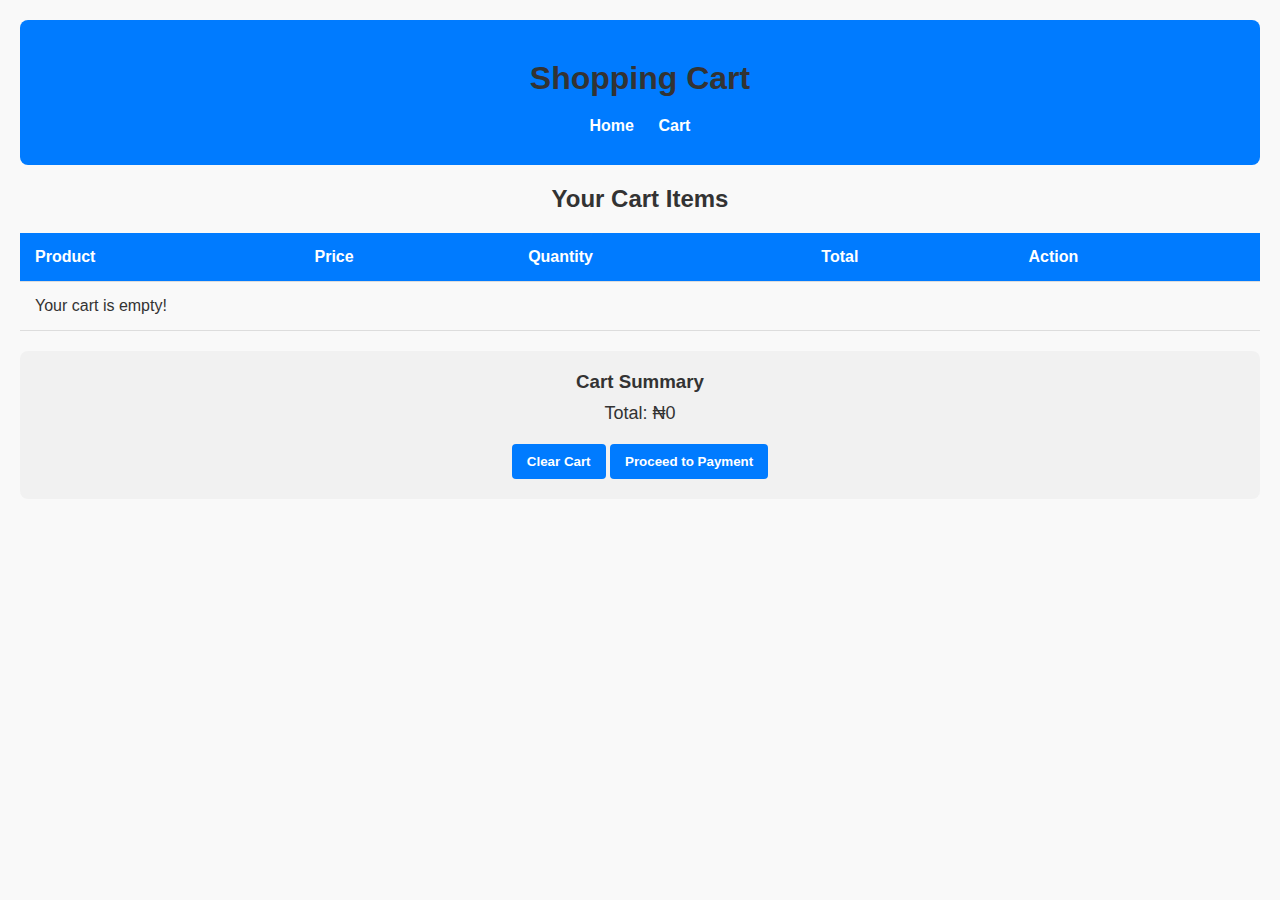
==== cart.html @ 25426d0f "Add files via upload" ====
<!DOCTYPE html>
<html lang="en">
<head>
  <meta charset="UTF-8">
  <meta name="viewport" content="width=device-width, initial-scale=1.0">
  <title>Shopping Cart - More Grace & Blessing Nigeria Enterprise</title>
  <link rel="stylesheet" href="style.css">
  <script src="https://js.paystack.co/v1/inline.js"></script>

</head>
<body>
  <header>
    <h1>Shopping Cart</h1>
    <nav>
      <a href="index.html">Home</a>
      <a href="cart.html">Cart</a>
    </nav>
  </header>

  <main>
    <h2>Your Cart Items</h2>
    <table id="cart-table">
      <thead>
        <tr>
          <th>Product</th>
          <th>Price</th>
          <th>Quantity</th>
          <th>Total</th>
          <th>Action</th>
        </tr>
      </thead>
      <tbody id="cart-items"></tbody>
    </table>

    <div class="cart-summary">
      <h3>Cart Summary</h3>
      <p id="cart-total"></p>
      <button id="clear-cart">Clear Cart</button>
      <button id="pay-now">Proceed to Payment</button>

    </div>
  </main>

  <script src="app.js"></script>
  <script src="cart.js"></script>
</body>
</html>
---- style.css ----
/* Reset some default browser styles */
* {
    margin: 0;
    padding: 0;
    box-sizing: border-box;
  }
  
  body {
    font-family: 'Arial', sans-serif;
    background-color: #f9f9f9;
    color: #333;
    padding: 20px;
  }
  
  header {
    background-color: #0078d7;
    color: white;
    padding: 20px;
    text-align: center;
    border-radius: 10px;
  }
  
  nav {
    margin-top: 10px;
  }
  
  nav a {
    color: white;
    margin: 0 15px;
    text-decoration: none;
    font-weight: bold;
  }
  
  h1, h2 {
    text-align: center;
    margin: 20px 0;
  }
  
  .product-grid {
    display: grid;
    grid-template-columns: repeat(auto-fit, minmax(250px, 1fr));
    gap: 20px;
    margin-top: 20px;
  }
  
  .product {
    background-color: white;
    padding: 20px;
    border-radius: 10px;
    box-shadow: 0 2px 5px rgba(0, 0, 0, 0.1);
    text-align: center;
  }
  
  .product h3 {
    margin-bottom: 10px;
  }
  
  button {
    background-color: #0078d7;
    color: white;
    border: none;
    padding: 10px 15px;
    cursor: pointer;
    border-radius: 5px;
    font-weight: bold;
  }
  
  button:hover {
    background-color: #005fa3;
  }
  /* Reset some default styles */
* {
  margin: 0;
  padding: 0;
  box-sizing: border-box;
}

body {
  font-family: 'Arial', sans-serif;
  background-color: #f9f9f9;
  color: #333;
  padding: 20px;
}

header {
  background-color: #007bff;
  padding: 20px;
  color: white;
  text-align: center;
  border-radius: 8px;
}

nav {
  margin: 10px 0;
  text-align: center;
}

nav a {
  text-decoration: none;
  color: white;
  margin: 0 10px;
  font-weight: bold;
}

nav a:hover {
  text-decoration: underline;
}

main {
  margin-top: 20px;
}

h1, h2 {
  text-align: center;
  color: #333;
}

table {
  width: 100%;
  border-collapse: collapse;
  margin: 20px 0;
}

th, td {
  padding: 15px;
  text-align: left;
  border-bottom: 1px solid #ddd;
}

th {
  background-color: #007bff;
  color: white;
}

input[type="number"] {
  width: 50px;
  padding: 5px;
}

button {
  background-color: #007bff;
  color: white;
  padding: 10px 15px;
  border: none;
  border-radius: 4px;
  cursor: pointer;
}

button:hover {
  background-color: #0056b3;
}

.cart-summary {
  background-color: #f1f1f1;
  padding: 20px;
  border-radius: 8px;
  margin-top: 20px;
  text-align: center;
}

.cart-summary p {
  font-size: 18px;
  margin: 10px 0;
}

#clear-cart, #pay-now {
  margin-top: 10px;
}
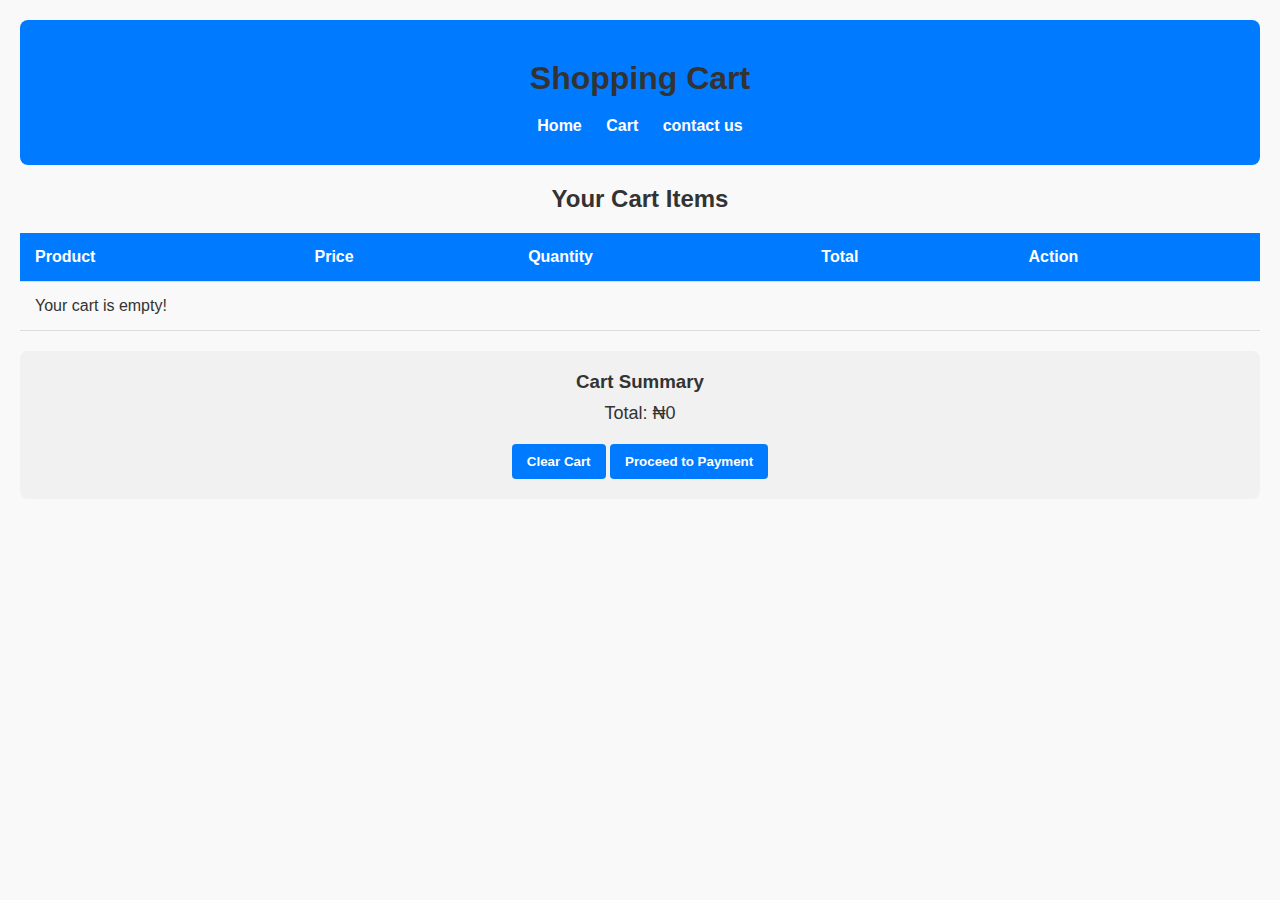
==== commit 1b3b5c00: "Update cart.html" ====
--- a/cart.html
+++ b/cart.html
@@ -6,6 +6,7 @@
   <title>Shopping Cart - More Grace & Blessing Nigeria Enterprise</title>
   <link rel="stylesheet" href="style.css">
   <script src="https://js.paystack.co/v1/inline.js"></script>
+  <meta name="viewport" content="width=device-width, initial-scale=1.0">
 
 </head>
 <body>
@@ -14,6 +15,7 @@
     <nav>
       <a href="index.html">Home</a>
       <a href="cart.html">Cart</a>
+      <a href="contact.html">contact us</a>
     </nav>
   </header>
 
@@ -43,5 +45,6 @@
 
   <script src="app.js"></script>
   <script src="cart.js"></script>
+  <script src="contact.js"></script>
 </body>
 </html>
